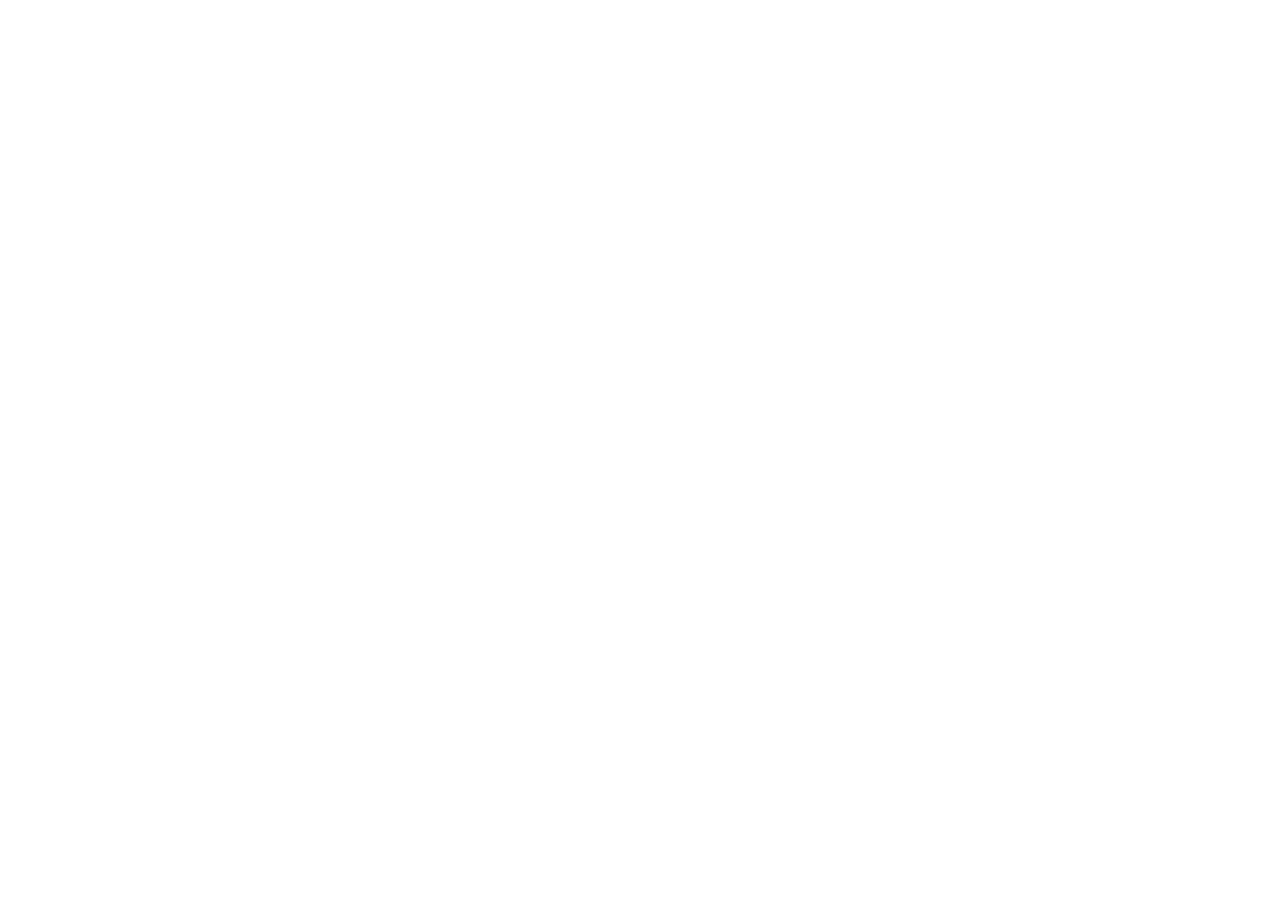
==== GoodsCommunity/src/main/resources/templates/index.html @ 1427d618 "프로젝트 구조에 맞춰 member 세팅" ====
<!DOCTYPE html>
<html lang="ko">
<head>
    <meta charset="UTF-8"/>
    <meta name="viewport" content="width=device-width, initial-scale=1.0"/>
    <title>커뮤니티 - 메인페이지</title>

</head>
<body>
    <div th:replace="~{header :: header}"></div>

</body>
</html>
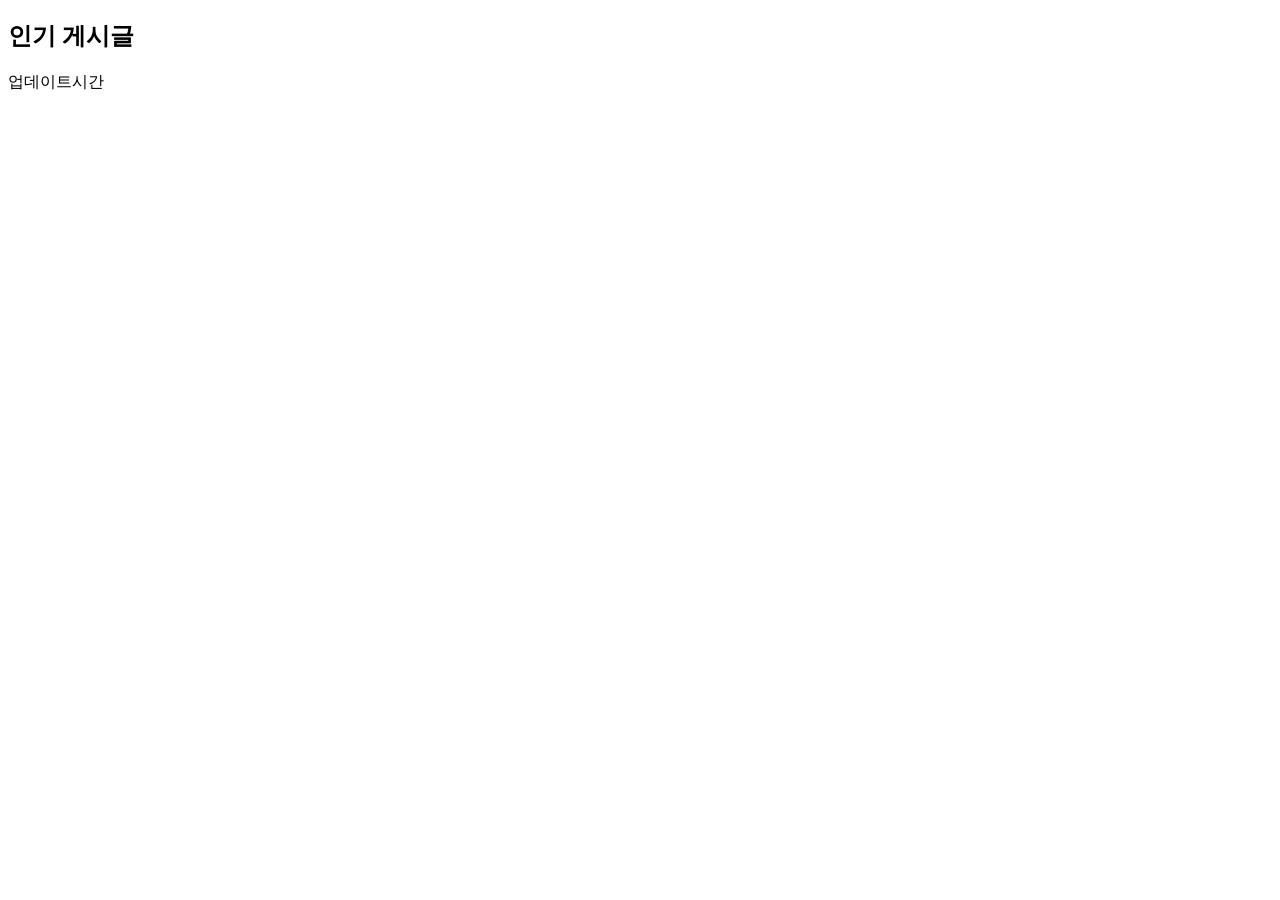
==== commit 8bfe28c9: "board 게시물 상세 조회" ====
--- a/GoodsCommunity/src/main/resources/templates/index.html
+++ b/GoodsCommunity/src/main/resources/templates/index.html
@@ -1,5 +1,5 @@
 <!DOCTYPE html>
-<html lang="ko">
+<html lang="ko"  xmlns:th="http://www.thymeleaf.org">
 <head>
     <meta charset="UTF-8"/>
     <meta name="viewport" content="width=device-width, initial-scale=1.0"/>
@@ -8,6 +8,11 @@
 </head>
 <body>
     <div th:replace="~{header :: header}"></div>
+    <div class="popular-board-container">
+        <h2>인기 게시글</h2>
+        <div class="popular-board-update-time">업데이트시간</div>
+        <div class="popular-board-list" id="popularBoardList"></div>
+    </div>
 
 </body>
 </html>
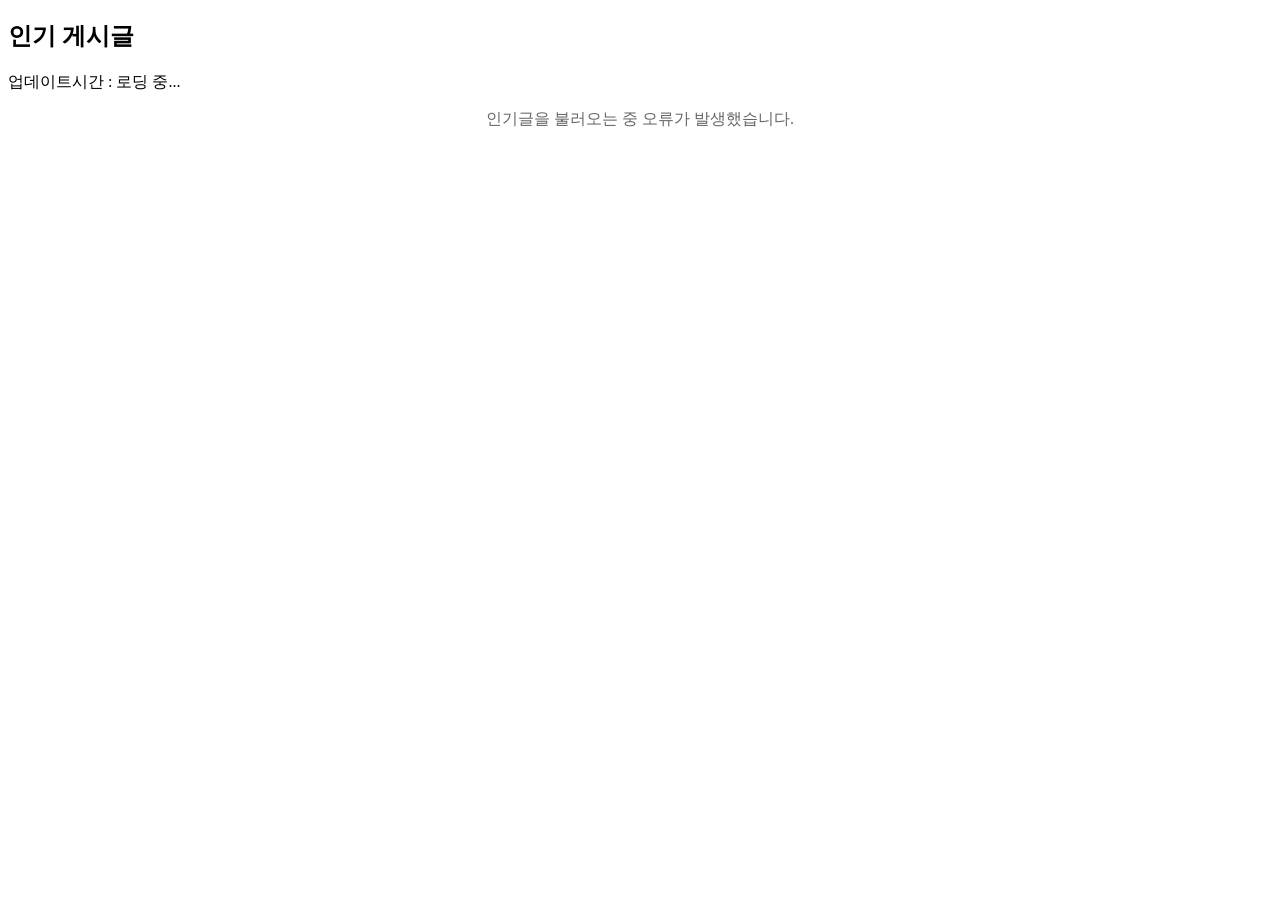
==== commit 5cffc6ff: "board 인기게시물 스케줄링처리하여 조회하기" ====
--- a/GoodsCommunity/src/main/resources/templates/index.html
+++ b/GoodsCommunity/src/main/resources/templates/index.html
@@ -10,9 +10,101 @@
     <div th:replace="~{header :: header}"></div>
     <div class="popular-board-container">
         <h2>인기 게시글</h2>
-        <div class="popular-board-update-time">업데이트시간</div>
-        <div class="popular-board-list" id="popularBoardList"></div>
+        <div class="popular-board-update-time">업데이트시간 : 로딩 중...</div>
+        <div class="popular-board-list" id="popularBoardList">
+
+        </div>
     </div>
+
+<script>
+    // 인기글 목록 로드
+    function loadPopularBoards() {
+        fetch('/api/board/popular')
+            .then(response => {
+                if (!response.ok) {
+                    throw new Error('네트워크 응답 오류');
+                }
+                return response.json();
+            })
+            .then(boards => {
+                displayPopularBoards(boards);
+            })
+            .catch(error => {
+                console.error('인기글 로드 실패:', error);
+                document.getElementById('popularBoardList').innerHTML =
+                    '<p style="color: #666; text-align: center;">인기글을 불러오는 중 오류가 발생했습니다.</p>';
+            });
+    }
+
+    // 인기글 화면에 표시
+    function displayPopularBoards(boards) {
+        const listContainer = document.getElementById('popularBoardList');
+        const updateTimeElement = document.getElementById('updateTime');
+
+        // 업데이트 시간 설정
+        if (boards.length > 0 && boards[0].popularUpdatedAt) {
+            const updateTime = new Date(boards[0].popularUpdatedAt);
+            updateTimeElement.textContent = `업데이트 시간: ${formatDateTime(updateTime)}`;
+        } else {
+            updateTimeElement.textContent = '업데이트 시간: 정보 없음';
+        }
+
+        // 인기글이 없는 경우
+        if (!boards || boards.length === 0) {
+            listContainer.innerHTML =
+                '<p style="color: #666; text-align: center;">등록된 인기글이 없습니다.</p>';
+            return;
+        }
+
+        // 인기글 목록 생성
+        listContainer.innerHTML = boards.map((board, index) => `
+                <div class="popular-board-item" onclick="goToBoard(${board.id})">
+                    <div class="popular-rank ${index < 3 ? 'top3' : ''}">${index + 1}</div>
+                    <div class="popular-content">
+                        <div class="popular-title">${escapeHtml(board.title)}</div>
+                        <div class="popular-meta">
+                            <span>${escapeHtml(board.writer)}</span> |
+                            <span class="popular-view-count">조회 ${board.viewCount}</span> |
+                            <span>${formatDate(board.createdAt)}</span>
+                        </div>
+                    </div>
+                </div>
+            `).join('');
+    }
+
+    // 게시글 상세 페이지로 이동
+    function goToBoard(boardId) {
+        window.location.href = `/board/${boardId}`;
+    }
+
+    // 날짜 포맷팅 (YYYY-MM-DD)
+    function formatDate(dateString) {
+        const date = new Date(dateString);
+        return date.toLocaleDateString('ko-KR');
+    }
+
+    // 날짜/시간 포맷팅 (YYYY-MM-DD HH:MM)
+    function formatDateTime(date) {
+        const year = date.getFullYear();
+        const month = String(date.getMonth() + 1).padStart(2, '0');
+        const day = String(date.getDate()).padStart(2, '0');
+        const hours = String(date.getHours()).padStart(2, '0');
+        const minutes = String(date.getMinutes()).padStart(2, '0');
+        return `${year}-${month}-${day} ${hours}:${minutes}`;
+    }
+
+    // HTML 특수문자 이스케이프
+    function escapeHtml(text) {
+        const div = document.createElement('div');
+        div.textContent = text;
+        return div.innerHTML;
+    }
+
+    // 페이지 로드 시 인기글 목록 가져오기
+    document.addEventListener('DOMContentLoaded', function() {
+        loadPopularBoards();
+    });
+</script>
 
 </body>
 </html>
